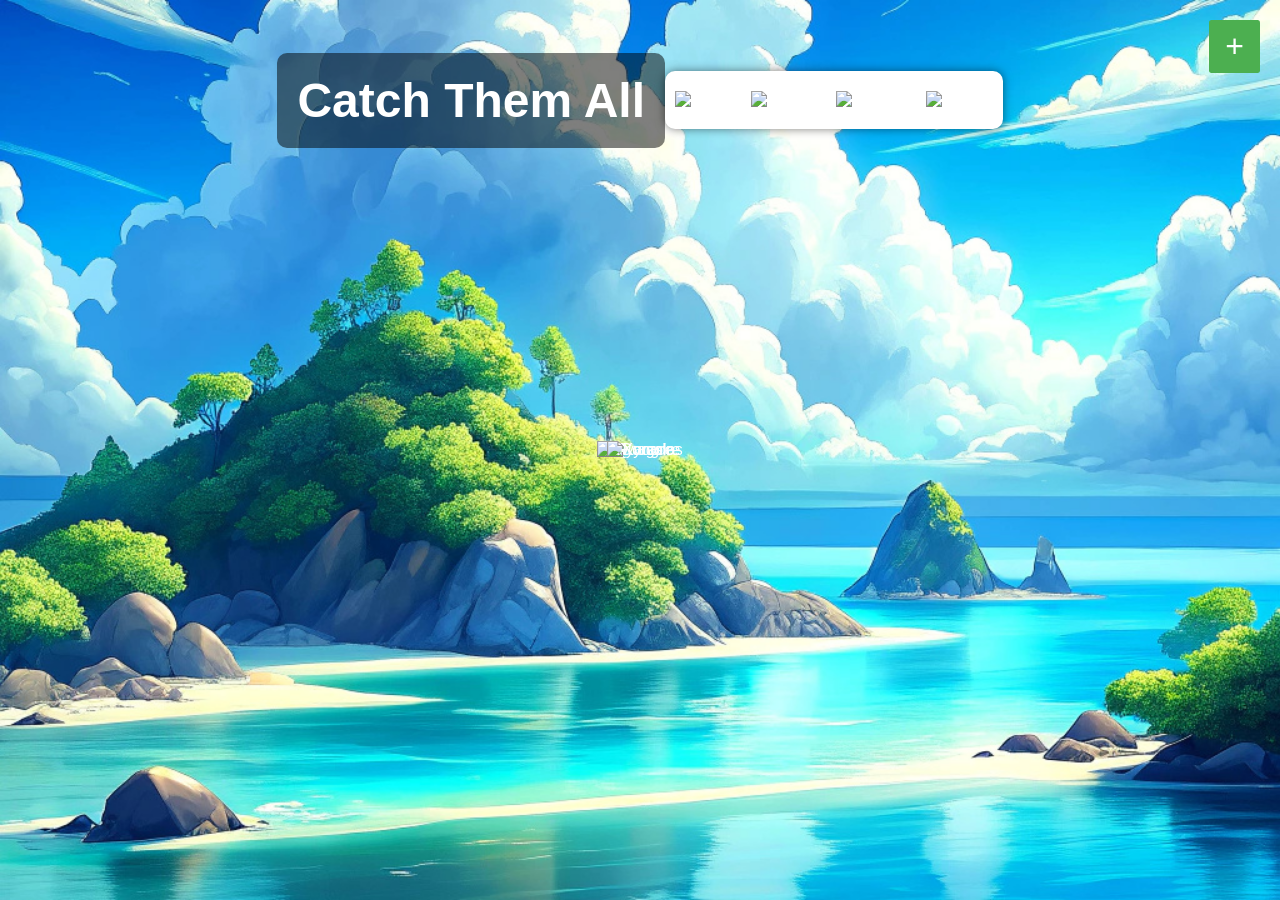
==== Catch_Them_All/client/index.html @ cca5c62b "Push" ====
<!DOCTYPE html>
<html lang="en">
<head>
    <meta charset="UTF-8">
    <meta name="viewport" content="width=device-width, initial-scale=1.0">
    <title>Catch Them All</title>
    <link rel="stylesheet" href="styles.css">
</head>
<body>
    <div class="content">
        <h1>Catch Them All</h1>
        <button id="openModal" class="add-button">+</button>
    </div>
    <div class="badge">
        <img id="corsola" src="" alt="Corsola">
        <img id="quagsire" src="" alt="Quagsire">
        <img id="gyarados" src="" alt="Gyarados">
        <img id="kyogre" src="" alt="Kyogre">
    </div>
    <img class="movable" src="https://img.pokemondb.net/sprites/black-white/anim/normal/quagsire.gif" alt="Quagsire">
    <img class="movable" src="https://img.pokemondb.net/sprites/black-white/anim/normal/corsola.gif" alt="Corsola">
    <img class="movable" src="https://img.pokemondb.net/sprites/black-white/anim/back-normal/gyarados.gif" alt="Gyarados">
    <img class="movable" src="https://img.pokemondb.net/sprites/black-white/anim/normal/kyogre.gif" alt="Kyogre">
    <img id="qrcode" src="assets/qrcodetest.png" alt="QR Code" class="hidden">

    <div id="modal" class="modal">
        <div class="modal-content">
            <span id="closeModal" class="close">&times;</span>
            <h2 class="black">Ajouter un Pokémon</h2>
            <form id="addPokemonForm">
                <label for="pokemonLink" class="black">Lien :</label>
                <input type="text" id="pokemonLink" placeholder="Entrez le lien" required>
                
                <label for="pokemonImage" class="black">Image :</label>
                <select id="pokemonImage" required>
                    <option value="" disabled selected>Choisissez une image</option>
                </select>
                
                <button type="submit">Ajouter</button>
            </form>
        </div>
    </div>

    <script src="script.js"></script>
</body>
</html>
---- Catch_Them_All/client/styles.css ----
body {
    margin: 0;
    padding: 0;
    height: 100vh;
    background: url('./assets/image.png') no-repeat center center fixed;
    background-size: cover;
    font-family: Arial, sans-serif;
    color: white;
    display: flex;
    justify-content: center;
    align-items: center;
}

.content {
    text-align: center;
    position: relative;
    bottom: 350px;
    background: rgba(0, 0, 0, 0.5);
    padding: 20px;
    border-radius: 10px;
}

.badge {
    text-align: center;
    align-items: center;
    position: relative;
    bottom: 350px;
    background: rgba(255, 255, 255, 255);
    box-shadow: 0 0 10px rgba(0, 0, 0, 0.5);
    padding: 20px 10px;
    border-radius: 10px;
}

h1 {
    font-size: 3rem;
    margin: 0;
}

p {
    font-size: 1.5rem;
}

.movable {
    position: absolute;
    transition: left 2s linear, top 2s linear;
}

.hidden {
    display: none;
}

#qrcode {
    position: absolute;
    top: 50%;
    left: 50%;
    transform: translate(-50%, -50%);
    width: 200px;
    height: auto;
}

.add-button {
    font-size: 2rem;
    padding: 0.5rem 1rem;
    border: none;
    border-radius: 5%;
    background-color: #4CAF50;
    color: white;
    cursor: pointer;
    position: fixed;
    top: 20px;
    right: 20px;
}

.modal {
    display: none;
    position: fixed;
    top: 0;
    left: 0;
    width: 100%;
    height: 100%;
    background-color: rgba(0, 0, 0, 0.5);
    justify-content: center;
    align-items: center;
}

.modal-content {
    background-color: white;
    padding: 20px;
    border-radius: 10px;
    width: 300px;
    text-align: center;
}

.close {
    font-size: 1.5rem;
    font-weight: bold;
    color: red;
    cursor: pointer;
    float: right;
}

form {
    display: flex;
    flex-direction: column;
    gap: 10px;
}

input {
    padding: 0.5rem;
    font-size: 1rem;
    border: 1px solid #ccc;
    border-radius: 5px;
}

button {
    padding: 0.7rem;
    font-size: 1rem;
    background-color: #007BFF;
    color: white;
    border: none;
    cursor: pointer;
}

button:hover {
    background-color: #0056b3;
}

.black {
    color: black;
}
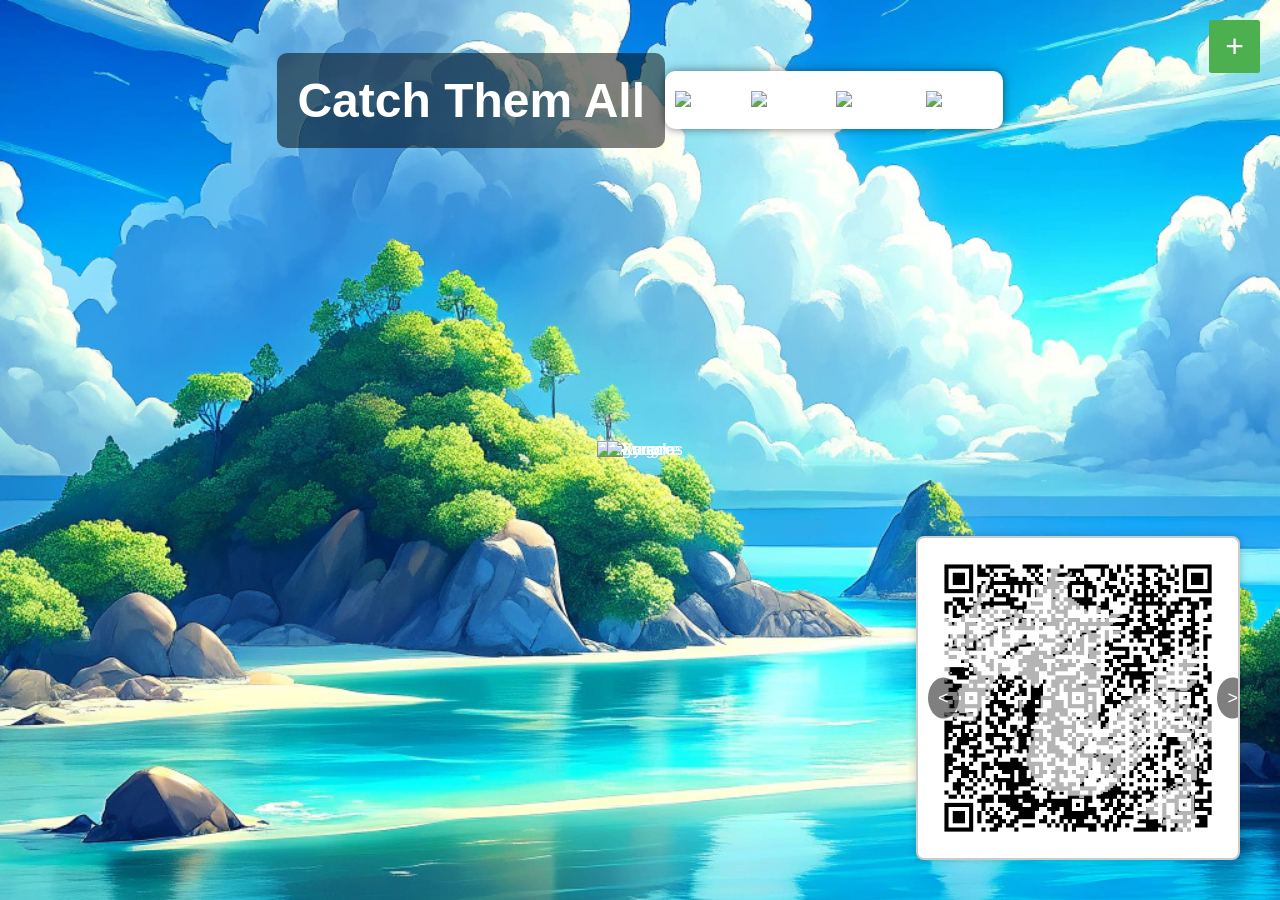
==== commit 6f5f3733: "[+]" ====
--- a/Catch_Them_All/client/index.html
+++ b/Catch_Them_All/client/index.html
@@ -11,6 +11,19 @@
         <h1>Catch Them All</h1>
         <button id="openModal" class="add-button">+</button>
     </div>
+    <div class="carousel">
+        <div class="carousel-images" id="carouselImages">
+            <img src="./assets/qrcode-httpswwwdailymotioncomvideox6gx4u5.png" alt="Quagsire">
+            <img src="./assets/qrcode-httpswwwyoutubecomwatchvqXxU8Gys93U.png" alt="Corsola">
+            <img src="./assets/qrcode-httpswwwyoutubecomwatchvXKPHZos5ygc.png" alt="Gyarados">
+            <img src="./assets/qrcode-httpswwwyoutubecomwatchvYHarf6y5bCA.png" alt="Kyogre">
+        </div>
+        <div class="carousel-buttons">
+            <button class="carousel-button" id="prevButton">&lt;</button>
+            <button class="carousel-button" id="nextButton">&gt;</button>
+        </div>
+    </div>
+
     <div class="badge">
         <img id="corsola" src="" alt="Corsola">
         <img id="quagsire" src="" alt="Quagsire">
--- a/Catch_Them_All/client/styles.css
+++ b/Catch_Them_All/client/styles.css
@@ -127,4 +127,47 @@
 
 .black {
     color: black;
+}
+
+.carousel {
+    display: flex;
+    overflow: hidden;
+    width: 100%;
+    max-width: 300px; /* Tu peux ajuster la largeur comme tu veux */
+    margin: 20px;
+    position: fixed; /* Fixe le carrousel en bas à droite */
+    bottom: 20px; /* Marge par rapport au bas de la fenêtre */
+    right: 20px; /* Marge par rapport à la droite de la fenêtre */
+    z-index: 1000; /* Assure-toi que le carrousel reste au-dessus des autres éléments */
+    border: 2px solid #ccc; /* Pour ajouter une bordure si nécessaire */
+    background-color: white; /* Fond blanc pour le carrousel */
+    padding: 10px; /* Espace interne */
+    box-shadow: 0 0 10px rgba(0, 0, 0, 0.2); /* Ombre pour le carrousel */
+    border-radius: 8px; /* Coins arrondis */
+}
+
+.carousel-images {
+    display: flex;
+    transition: transform 0.5s ease-in-out;
+}
+.carousel img {
+    width: 100%;
+    flex-shrink: 0;
+}
+.carousel-buttons {
+    position: absolute;
+    top: 50%;
+    width: 100%;
+    display: flex;
+    justify-content: space-between;
+    transform: translateY(-50%);
+}
+.carousel-button {
+    background-color: rgba(0, 0, 0, 0.5);
+    color: white;
+    border: none;
+    padding: 10px;
+    cursor: pointer;
+    font-size: 18px;
+    border-radius: 50%;
 }
